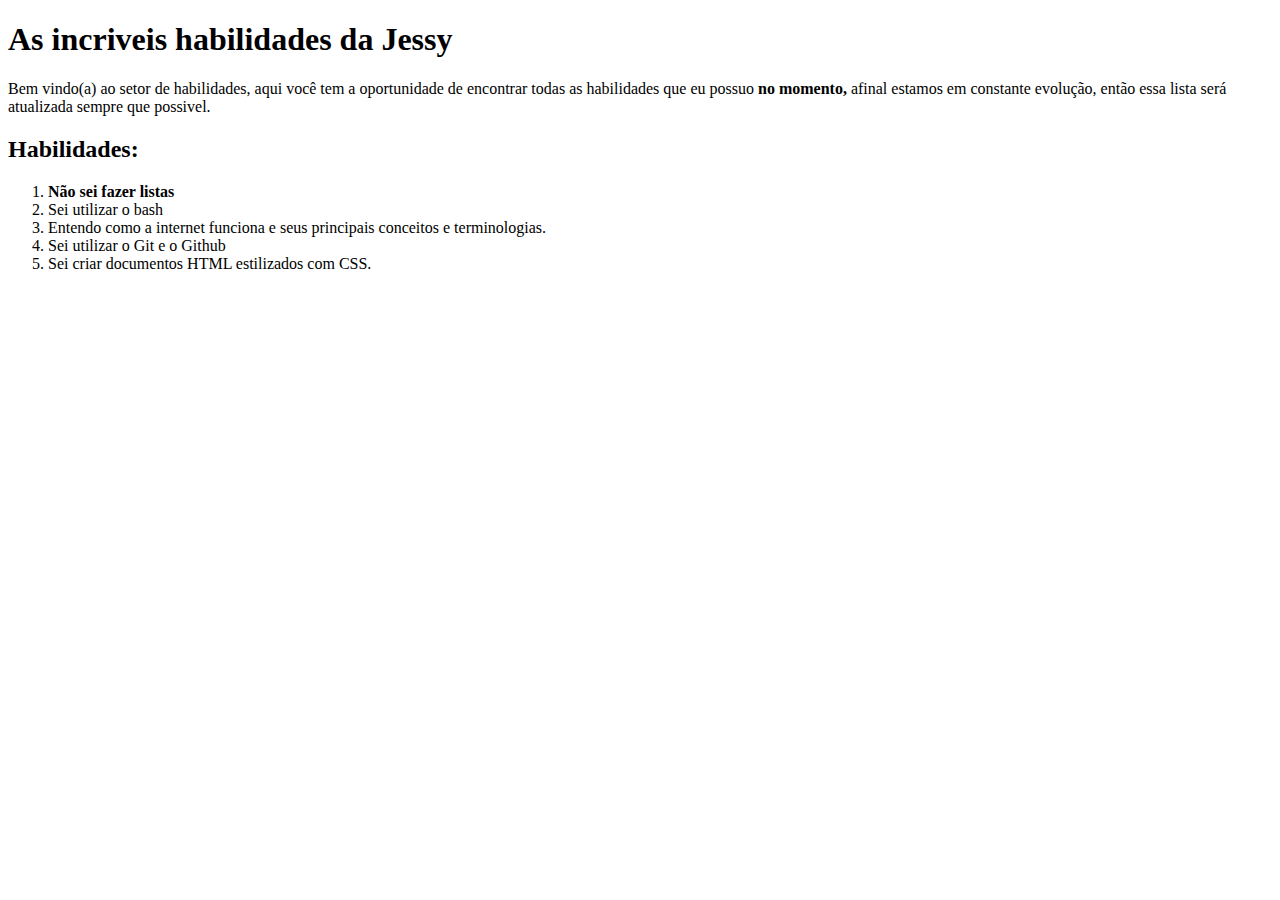
==== habilidades.html @ 6b235db6 "criação do arquivo habilidades.html" ====
<!DOCTYPE html>
<html lang="pt-br">
<head>
    <meta charset="UTF-8">
    <meta http-equiv="X-UA-Compatible" content="IE=edge">
    <meta name="viewport" content="width=device-width, initial-scale=1.0">
    <title> Habilidades </title>
</head>
<body>
    <h1> As incriveis habilidades da Jessy </h1>
    <p>  Bem vindo(a) ao setor de habilidades, aqui você tem a oportunidade de encontrar todas as habilidades que eu possuo <strong> no momento, </strong> afinal estamos em constante evolução, então essa lista será atualizada sempre que possivel. </p>
     <h2 class="habilidades" id="hab"> Habilidades: </h3>
        <ol>
          <li class="habilidades"> <strong> Não sei fazer listas </strong> </li>
          <li class="habilidades"> Sei utilizar o bash </li>
          <li class="habilidades"> Entendo como a internet funciona e seus principais conceitos e terminologias. </li>
          <li class="habilidades"> Sei utilizar o Git e o Github </li>
          <li class="habilidades"> Sei criar documentos HTML estilizados com CSS. </li>
        </ol>
    </body>


</body>
</html>
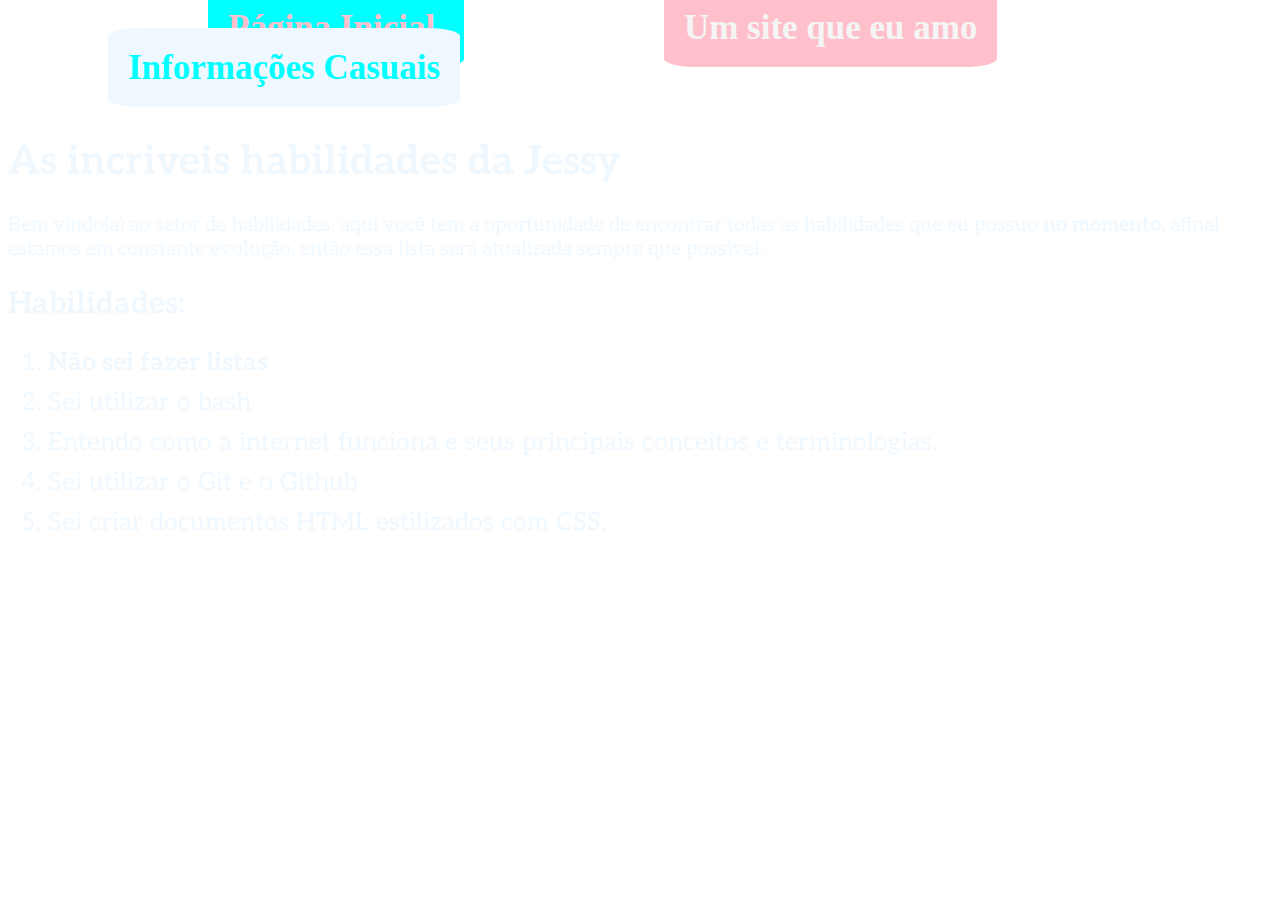
==== commit 76803546: "estagio 1 da pagina habilidades.html" ====
--- a/habilidades.html
+++ b/habilidades.html
@@ -1,24 +1,43 @@
 <!DOCTYPE html>
 <html lang="pt-br">
+
 <head>
     <meta charset="UTF-8">
     <meta http-equiv="X-UA-Compatible" content="IE=edge">
     <meta name="viewport" content="width=device-width, initial-scale=1.0">
     <title> Habilidades </title>
+    <link rel="preconnect" href="https://fonts.googleapis.com">
+    <link rel="preconnect" href="https://fonts.gstatic.com" crossorigin>
+    <link
+        href="https://fonts.googleapis.com/css2?family=Aleo:ital,wght@0,300;0,400;0,700;1,300;1,400;1,700&display=swap"
+        rel="stylesheet">
+    <link rel="stylesheet" type="text/css" href="habilidades.css">
 </head>
+
 <body>
+    <a id="home" class="link" href="index.html"> Página Inicial </a>
+
+    <a id="amo" class="link" href="https://matias.ma/nsfw/" target="_blank"> Um site que eu amo </a>
+
+    <a id="informapessoal" class="link" href="index2.html"> Informações Casuais </a>
+
+
+
     <h1> As incriveis habilidades da Jessy </h1>
-    <p>  Bem vindo(a) ao setor de habilidades, aqui você tem a oportunidade de encontrar todas as habilidades que eu possuo <strong> no momento, </strong> afinal estamos em constante evolução, então essa lista será atualizada sempre que possivel. </p>
-     <h2 class="habilidades" id="hab"> Habilidades: </h3>
+    <p> Bem vindo(a) ao setor de habilidades, aqui você tem a oportunidade de encontrar todas as habilidades que eu
+        possuo <strong> no momento, </strong> afinal estamos em constante evolução, então essa lista será atualizada
+        sempre que possivel. </p>
+    <h2 class="habilidades" id="hab"> Habilidades: </h3>
         <ol>
-          <li class="habilidades"> <strong> Não sei fazer listas </strong> </li>
-          <li class="habilidades"> Sei utilizar o bash </li>
-          <li class="habilidades"> Entendo como a internet funciona e seus principais conceitos e terminologias. </li>
-          <li class="habilidades"> Sei utilizar o Git e o Github </li>
-          <li class="habilidades"> Sei criar documentos HTML estilizados com CSS. </li>
+            <li class="habilidades"> <strong> Não sei fazer listas </strong> </li>
+            <li class="habilidades"> Sei utilizar o bash </li>
+            <li class="habilidades"> Entendo como a internet funciona e seus principais conceitos e terminologias. </li>
+            <li class="habilidades"> Sei utilizar o Git e o Github </li>
+            <li class="habilidades"> Sei criar documentos HTML estilizados com CSS. </li>
         </ol>
-    </body>
+</body>
 
 
 </body>
+
 </html>--- a/habilidades.css
+++ b/habilidades.css
@@ -0,0 +1,104 @@
+body {
+    background-image: url(fundo.png);
+}
+
+
+h1, p, li, h2 {
+    backdrop-filter: blur(10px);
+    color: aliceblue;
+    font-family: "Aleo", serif;
+}
+
+
+h1 {
+    margin-top: 50px;
+    font-size: 40px;
+}
+
+p {
+    font-size: 20px;
+}
+
+h2 {
+    font-size: 30px;
+}
+
+li {
+    font-size: 25px;
+    margin-bottom: 10px;
+}
+
+
+#home {
+  background-color: cyan;
+  color: pink;
+  border-radius: 15%;
+  font-weight: bold;
+  outline-style: solid;
+  outline: 100px;
+  border: 100px;
+  border-style: initial;
+  margin-left: 200px;
+  margin-top: 40px;
+  margin-right: 100px;
+  margin-bottom: 40px;
+  left: 320px;
+  top: 0px;
+  padding: 20px;
+  border-radius: 10%;
+}
+
+#informapessoal {
+  color: cyan;
+  border-radius: 15%;
+  font-weight: bold;
+  outline-style: solid;
+  outline: 100px;
+  border: 100px;
+  border-style: initial;
+  left: 280px;
+  top: 70px;
+  padding: 20px;
+  background-color: aliceblue;
+  border-radius: 10%;
+  margin-left: 100px;
+  margin-top: 40px;
+  margin-right: 100px;
+}
+
+#amo {
+  color: whitesmoke;
+  border-radius: 15%;
+  font-weight: bold;
+  outline-style: solid;
+  outline: 100px;
+  border: 100px;
+  border-style: initial;
+  left: 290px;
+  top: 140px;
+  padding: 20px;
+  background-color: pink;
+  border-radius: 10%;
+  margin-left: 100px;
+  margin-top: 40px;
+  margin-right: 100px;
+}
+a {
+  text-decoration: solid;
+  color: white;
+  backdrop-filter: blur(10px);
+  border-style: solid;
+  border: gray 10px;
+  font-size: 35px;
+}
+#home:hover,
+#amo:hover,
+#informapessoal:hover {
+  font-weight: bold;
+  color: purple;
+  backdrop-filter: blur(30px);
+}
+
+.link:active {
+  color: yellowgreen;
+}
